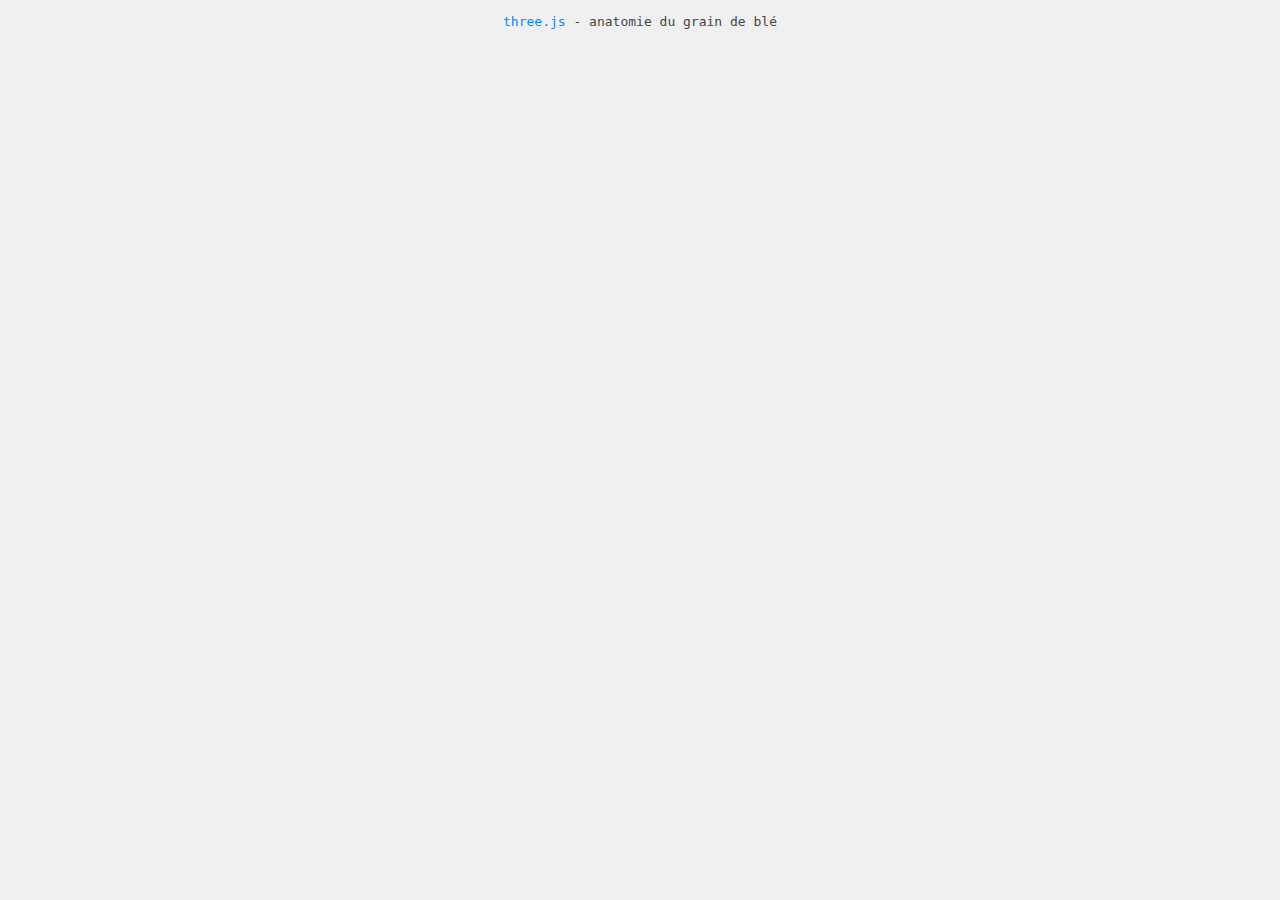
==== layers.html @ f63f670b "Move html to root" ====
<!DOCTYPE html>
<html lang="en">
  <head>
	<title>Grain de blé : anatomie</title>
	<meta charset="utf-8">
	<meta name="viewport" content="width=device-width, user-scalable=no, minimum-scale=1.0, maximum-scale=1.0">
	<link type="text/css" rel="stylesheet" href="assets/css/main.css">
	<style>
	  body {
	  background-color: #f0f0f0;
	  color: #444;
	  }
	  a {
	  color: #08f;
	  }
	</style>
  </head>
  <body>

	<div id="info">
	  <a href="http://threejs.org" target="_blank" rel="noopener">three.js</a> - anatomie du grain de blé
	</div>

	<script type="module" src="src/js/layers.js">

	</script>

  </body>
</html>
---- assets/css/main.css ----
body {
	margin: 0;
	background-color: #000;
	color: #fff;
	font-family: Monospace;
	font-size: 13px;
	line-height: 24px;
}

a {
	color: #ff0;
	text-decoration: none;
}

a:hover {
	text-decoration: underline;
}

button {
	cursor: pointer;
	text-transform: uppercase;
}

canvas {
	display: block;
}

#info {
	position: absolute;
	top: 0px;
	width: 100%;
	padding: 10px;
	box-sizing: border-box;
	text-align: center;
	-moz-user-select: none;
	-webkit-user-select: none;
	-ms-user-select: none;
	user-select: none;
	z-index: 1; /* TODO Solve this in HTML */
}

.dg.ac {
	-moz-user-select: none;
	-webkit-user-select: none;
	-ms-user-select: none;
	user-select: none;
	z-index: 2 !important; /* TODO Solve this in HTML */
}
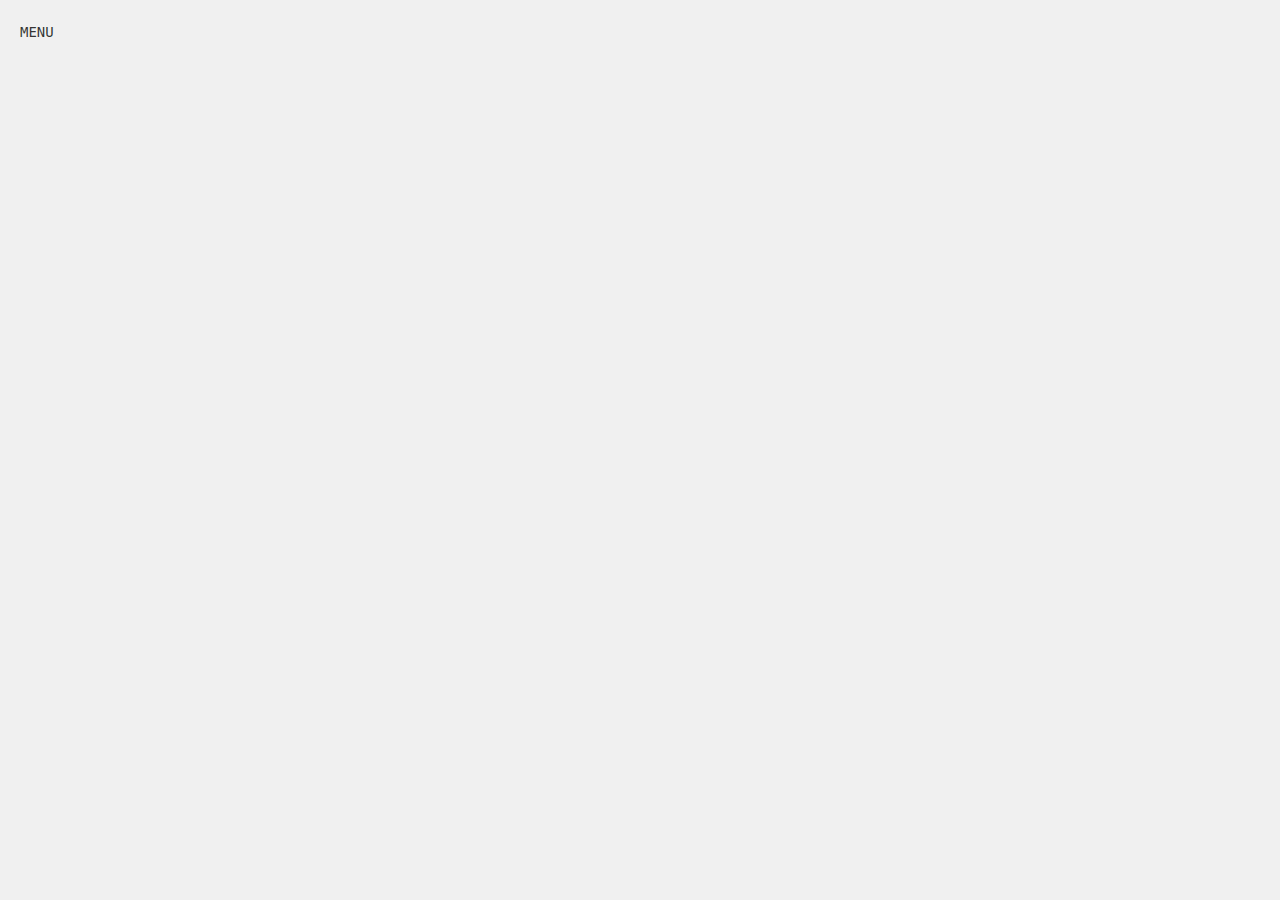
==== commit b1f2e7be: "Add menu + index.html" ====
--- a/layers.html
+++ b/layers.html
@@ -17,9 +17,13 @@
   </head>
   <body>
 
-	<div id="info">
-	  <a href="http://threejs.org" target="_blank" rel="noopener">three.js</a> - anatomie du grain de blé
-	</div>
+    <div class="menu">
+      <div class="label">Menu</div>
+      <div class="spacer"></div>
+      <div class="item"><a href="layers.html"><span>Anatomie</span></a></div>
+      <div class="item"><a href="stages.html"><span>Stades</span></a></div>
+      <div class="item"><a href="workflow.html"><span>Chaîne de traitement</span></a></div>
+    </div>
 
 	<script type="module" src="src/js/layers.js">
 
--- a/assets/css/main.css
+++ b/assets/css/main.css
@@ -3,7 +3,7 @@
 	background-color: #000;
 	color: #fff;
 	font-family: Monospace;
-	font-size: 13px;
+	font-size: 14px;
 	line-height: 24px;
 }
 
@@ -26,6 +26,7 @@
 }
 
 #info {
+    font-variant: small-caps;
 	position: absolute;
 	top: 0px;
 	width: 100%;
@@ -46,3 +47,447 @@
 	user-select: none;
 	z-index: 2 !important; /* TODO Solve this in HTML */
 }
+
+body {
+	background-color: #f0f0f0;
+	color: #444;
+}
+
+a {
+	color: #08f;
+}
+
+#stages {
+    font-family: "Trebuchet MS";
+	position: absolute;
+	bottom: 20%;
+	width: 100%;
+	text-align: center;
+    font-size: 3.5vh;
+	z-index: 100;
+	display:block;
+}
+
+
+.playBtn{
+    z-index: 1000;
+    position: absolute;
+    right:5%;
+    bottom: 50%;
+    cursor:pointer;
+}
+#play{
+    -webkit-animation: bouncejs-playVisible 1800ms linear 1 both;
+    animation: bouncejs-playVisible 1800ms linear 1 both;
+    opacity:0.8;
+}
+#play:hover {
+    opacity:1;
+}
+#play.goDown{
+    -webkit-animation: bouncejs-playHidden 2170ms linear 1 both;
+    animation: bouncejs-playHidden 2170ms linear 1 both;
+}
+
+
+/* Generated with Bounce.js. Edit at https://goo.gl/nLmrl8 */
+
+@-webkit-keyframes bouncejs-playVisible {
+  0% { -webkit-transform: matrix3d(1, 0, 0, 0, 0, 1, 0, 0, 0, 0, 1, 0, 0, 300, 0, 1); transform: matrix3d(1, 0, 0, 0, 0, 1, 0, 0, 0, 0, 1, 0, 0, 300, 0, 1); }
+  1.57% { -webkit-transform: matrix3d(1, 0, 0, 0, 0, 1, 0, 0, 0, 0, 1, 0, 0, 239.594, 0, 1); transform: matrix3d(1, 0, 0, 0, 0, 1, 0, 0, 0, 0, 1, 0, 0, 239.594, 0, 1); }
+  1.67% { -webkit-transform: matrix3d(1, 0, 0, 0, 0, 1, 0, 0, 0, 0, 1, 0, 0, 235.005, 0, 1); transform: matrix3d(1, 0, 0, 0, 0, 1, 0, 0, 0, 0, 1, 0, 0, 235.005, 0, 1); }
+  2.02% { -webkit-transform: matrix3d(1.89, 0, 0, 0, 0, 1, 0, 0, 0, 0, 1, 0, 0, 218.468, 0, 1); transform: matrix3d(1.89, 0, 0, 0, 0, 1, 0, 0, 0, 0, 1, 0, 0, 218.468, 0, 1); }
+  2.35% { -webkit-transform: matrix3d(2.444, 0, 0, 0, 0, 1, 0, 0, 0, 0, 1, 0, 0, 202.174, 0, 1); transform: matrix3d(2.444, 0, 0, 0, 0, 1, 0, 0, 0, 0, 1, 0, 0, 202.174, 0, 1); }
+  2.9% { -webkit-transform: matrix3d(2.828, 0, 0, 0, 0, 1, 0, 0, 0, 0, 1, 0, 0, 174.441, 0, 1); transform: matrix3d(2.828, 0, 0, 0, 0, 1, 0, 0, 0, 0, 1, 0, 0, 174.441, 0, 1); }
+  3.03% { -webkit-transform: matrix3d(2.839, 0, 0, 0, 0, 1, 0, 0, 0, 0, 1, 0, 0, 167.738, 0, 1); transform: matrix3d(2.839, 0, 0, 0, 0, 1, 0, 0, 0, 0, 1, 0, 0, 167.738, 0, 1); }
+  3.51% { -webkit-transform: matrix3d(2.697, 0, 0, 0, 0, 1, 0, 0, 0, 0, 1, 0, 0, 143.44, 0, 1); transform: matrix3d(2.697, 0, 0, 0, 0, 1, 0, 0, 0, 0, 1, 0, 0, 143.44, 0, 1); }
+  3.57% { -webkit-transform: matrix3d(2.665, 0, 0, 0, 0, 1, 0, 0, 0, 0, 1, 0, 0, 140.513, 0, 1); transform: matrix3d(2.665, 0, 0, 0, 0, 1, 0, 0, 0, 0, 1, 0, 0, 140.513, 0, 1); }
+  3.61% { -webkit-transform: matrix3d(2.639, 0, 0, 0, 0, 1, 0, 0, 0, 0, 1, 0, 0, 138.348, 0, 1); transform: matrix3d(2.639, 0, 0, 0, 0, 1, 0, 0, 0, 0, 1, 0, 0, 138.348, 0, 1); }
+  4.09% { -webkit-transform: matrix3d(1.782, 0, 0, 0, 0, 1.318, 0, 0, 0, 0, 1, 0, 0, 114.376, 0, 1); transform: matrix3d(1.782, 0, 0, 0, 0, 1.318, 0, 0, 0, 0, 1, 0, 0, 114.376, 0, 1); }
+  4.77% { -webkit-transform: matrix3d(0.936, 0, 0, 0, 0, 1.649, 0, 0, 0, 0, 1, 0, 0, 80.955, 0, 1); transform: matrix3d(0.936, 0, 0, 0, 0, 1.649, 0, 0, 0, 0, 1, 0, 0, 80.955, 0, 1); }
+  5.12% { -webkit-transform: matrix3d(0.678, 0, 0, 0, 0, 1.757, 0, 0, 0, 0, 1, 0, 0, 64.402, 0, 1); transform: matrix3d(0.678, 0, 0, 0, 0, 1.757, 0, 0, 0, 0, 1, 0, 0, 64.402, 0, 1); }
+  5.81% { -webkit-transform: matrix3d(0.42, 0, 0, 0, 0, 1.845, 0, 0, 0, 0, 1, 0, 0, 34.014, 0, 1); transform: matrix3d(0.42, 0, 0, 0, 0, 1.845, 0, 0, 0, 0, 1, 0, 0, 34.014, 0, 1); }
+  5.88% { -webkit-transform: matrix3d(0.406, 0, 0, 0, 0, 1.846, 0, 0, 0, 0, 1, 0, 0, 30.888, 0, 1); transform: matrix3d(0.406, 0, 0, 0, 0, 1.846, 0, 0, 0, 0, 1, 0, 0, 30.888, 0, 1); }
+  6.17% { -webkit-transform: matrix3d(0.369, 0, 0, 0, 0, 1.833, 0, 0, 0, 0, 1, 0, 0, 18.969, 0, 1); transform: matrix3d(0.369, 0, 0, 0, 0, 1.833, 0, 0, 0, 0, 1, 0, 0, 18.969, 0, 1); }
+  7.21% { -webkit-transform: matrix3d(0.409, 0, 0, 0, 0, 1.629, 0, 0, 0, 0, 1, 0, 0, -18.614, 0, 1); transform: matrix3d(0.409, 0, 0, 0, 0, 1.629, 0, 0, 0, 0, 1, 0, 0, -18.614, 0, 1); }
+  7.3% { -webkit-transform: matrix3d(0.424, 0, 0, 0, 0, 1.601, 0, 0, 0, 0, 1, 0, 0, -21.769, 0, 1); transform: matrix3d(0.424, 0, 0, 0, 0, 1.601, 0, 0, 0, 0, 1, 0, 0, -21.769, 0, 1); }
+  8.68% { -webkit-transform: matrix3d(0.775, 0, 0, 0, 0, 1.148, 0, 0, 0, 0, 1, 0, 0, -58.087, 0, 1); transform: matrix3d(0.775, 0, 0, 0, 0, 1.148, 0, 0, 0, 0, 1, 0, 0, -58.087, 0, 1); }
+  8.71% { -webkit-transform: matrix3d(0.783, 0, 0, 0, 0, 1.139, 0, 0, 0, 0, 1, 0, 0, -58.624, 0, 1); transform: matrix3d(0.783, 0, 0, 0, 0, 1.139, 0, 0, 0, 0, 1, 0, 0, -58.624, 0, 1); }
+  9.29% { -webkit-transform: matrix3d(0.959, 0, 0, 0, 0, 0.965, 0, 0, 0, 0, 1, 0, 0, -69.317, 0, 1); transform: matrix3d(0.959, 0, 0, 0, 0, 0.965, 0, 0, 0, 0, 1, 0, 0, -69.317, 0, 1); }
+  10.06% { -webkit-transform: matrix3d(1.149, 0, 0, 0, 0, 0.791, 0, 0, 0, 0, 1, 0, 0, -79.477, 0, 1); transform: matrix3d(1.149, 0, 0, 0, 0, 0.791, 0, 0, 0, 0, 1, 0, 0, -79.477, 0, 1); }
+  11.38% { -webkit-transform: matrix3d(1.277, 0, 0, 0, 0, 0.673, 0, 0, 0, 0, 1, 0, 0, -87.114, 0, 1); transform: matrix3d(1.277, 0, 0, 0, 0, 0.673, 0, 0, 0, 0, 1, 0, 0, -87.114, 0, 1); }
+  11.44% { -webkit-transform: matrix3d(1.277, 0, 0, 0, 0, 0.673, 0, 0, 0, 0, 1, 0, 0, -87.204, 0, 1); transform: matrix3d(1.277, 0, 0, 0, 0, 0.673, 0, 0, 0, 0, 1, 0, 0, -87.204, 0, 1); }
+  11.61% { -webkit-transform: matrix3d(1.274, 0, 0, 0, 0, 0.675, 0, 0, 0, 0, 1, 0, 0, -87.321, 0, 1); transform: matrix3d(1.274, 0, 0, 0, 0, 0.675, 0, 0, 0, 0, 1, 0, 0, -87.321, 0, 1); }
+  12.86% { -webkit-transform: matrix3d(1.184, 0, 0, 0, 0, 0.768, 0, 0, 0, 0, 1, 0, 0, -83.434, 0, 1); transform: matrix3d(1.184, 0, 0, 0, 0, 0.768, 0, 0, 0, 0, 1, 0, 0, -83.434, 0, 1); }
+  14.24% { -webkit-transform: matrix3d(1.038, 0, 0, 0, 0, 0.944, 0, 0, 0, 0, 1, 0, 0, -71.553, 0, 1); transform: matrix3d(1.038, 0, 0, 0, 0, 0.944, 0, 0, 0, 0, 1, 0, 0, -71.553, 0, 1); }
+  15.02% { -webkit-transform: matrix3d(0.974, 0, 0, 0, 0, 1.03, 0, 0, 0, 0, 1, 0, 0, -62.593, 0, 1); transform: matrix3d(0.974, 0, 0, 0, 0, 1.03, 0, 0, 0, 0, 1, 0, 0, -62.593, 0, 1); }
+  15.55% { -webkit-transform: matrix3d(0.942, 0, 0, 0, 0, 1.076, 0, 0, 0, 0, 1, 0, 0, -55.807, 0, 1); transform: matrix3d(0.942, 0, 0, 0, 0, 1.076, 0, 0, 0, 0, 1, 0, 0, -55.807, 0, 1); }
+  15.62% { -webkit-transform: matrix3d(0.938, 0, 0, 0, 0, 1.081, 0, 0, 0, 0, 1, 0, 0, -54.811, 0, 1); transform: matrix3d(0.938, 0, 0, 0, 0, 1.081, 0, 0, 0, 0, 1, 0, 0, -54.811, 0, 1); }
+  17% { -webkit-transform: matrix3d(0.91, 0, 0, 0, 0, 1.126, 0, 0, 0, 0, 1, 0, 0, -36.172, 0, 1); transform: matrix3d(0.91, 0, 0, 0, 0, 1.126, 0, 0, 0, 0, 1, 0, 0, -36.172, 0, 1); }
+  18.32% { -webkit-transform: matrix3d(0.935, 0, 0, 0, 0, 1.094, 0, 0, 0, 0, 1, 0, 0, -18.882, 0, 1); transform: matrix3d(0.935, 0, 0, 0, 0, 1.094, 0, 0, 0, 0, 1, 0, 0, -18.882, 0, 1); }
+  18.33% { -webkit-transform: matrix3d(0.935, 0, 0, 0, 0, 1.093, 0, 0, 0, 0, 1, 0, 0, -18.695, 0, 1); transform: matrix3d(0.935, 0, 0, 0, 0, 1.093, 0, 0, 0, 0, 1, 0, 0, -18.695, 0, 1); }
+  19.81% { -webkit-transform: matrix3d(0.985, 0, 0, 0, 0, 1.022, 0, 0, 0, 0, 1, 0, 0, -1.939, 0, 1); transform: matrix3d(0.985, 0, 0, 0, 0, 1.022, 0, 0, 0, 0, 1, 0, 0, -1.939, 0, 1); }
+  21.72% { -webkit-transform: matrix3d(1.03, 0, 0, 0, 0, 0.957, 0, 0, 0, 0, 1, 0, 0, 13.784, 0, 1); transform: matrix3d(1.03, 0, 0, 0, 0, 0.957, 0, 0, 0, 0, 1, 0, 0, 13.784, 0, 1); }
+  22.56% { -webkit-transform: matrix3d(1.034, 0, 0, 0, 0, 0.951, 0, 0, 0, 0, 1, 0, 0, 18.251, 0, 1); transform: matrix3d(1.034, 0, 0, 0, 0, 0.951, 0, 0, 0, 0, 1, 0, 0, 18.251, 0, 1); }
+  25.03% { -webkit-transform: matrix3d(1.01, 0, 0, 0, 0, 0.985, 0, 0, 0, 0, 1, 0, 0, 23.326, 0, 1); transform: matrix3d(1.01, 0, 0, 0, 0, 0.985, 0, 0, 0, 0, 1, 0, 0, 23.326, 0, 1); }
+  28.12% { -webkit-transform: matrix3d(0.987, 0, 0, 0, 0, 1.019, 0, 0, 0, 0, 1, 0, 0, 17.449, 0, 1); transform: matrix3d(0.987, 0, 0, 0, 0, 1.019, 0, 0, 0, 0, 1, 0, 0, 17.449, 0, 1); }
+  31.73% { -webkit-transform: matrix3d(1.001, 0, 0, 0, 0, 0.998, 0, 0, 0, 0, 1, 0, 0, 4.778, 0, 1); transform: matrix3d(1.001, 0, 0, 0, 0, 0.998, 0, 0, 0, 0, 1, 0, 0, 4.778, 0, 1); }
+  33.69% { -webkit-transform: matrix3d(1.005, 0, 0, 0, 0, 0.993, 0, 0, 0, 0, 1, 0, 0, -0.886, 0, 1); transform: matrix3d(1.005, 0, 0, 0, 0, 0.993, 0, 0, 0, 0, 1, 0, 0, -0.886, 0, 1); }
+  38.34% { -webkit-transform: matrix3d(0.998, 0, 0, 0, 0, 1.002, 0, 0, 0, 0, 1, 0, 0, -6.231, 0, 1); transform: matrix3d(0.998, 0, 0, 0, 0, 1.002, 0, 0, 0, 0, 1, 0, 0, -6.231, 0, 1); }
+  39.25% { -webkit-transform: matrix3d(0.998, 0, 0, 0, 0, 1.003, 0, 0, 0, 0, 1, 0, 0, -6.065, 0, 1); transform: matrix3d(0.998, 0, 0, 0, 0, 1.003, 0, 0, 0, 0, 1, 0, 0, -6.065, 0, 1); }
+  44.81% { -webkit-transform: matrix3d(1.001, 0, 0, 0, 0, 0.999, 0, 0, 0, 0, 1, 0, 0, -1.507, 0, 1); transform: matrix3d(1.001, 0, 0, 0, 0, 0.999, 0, 0, 0, 0, 1, 0, 0, -1.507, 0, 1); }
+  48.06% { -webkit-transform: matrix3d(1, 0, 0, 0, 0, 1, 0, 0, 0, 0, 1, 0, 0, 0.828, 0, 1); transform: matrix3d(1, 0, 0, 0, 0, 1, 0, 0, 0, 0, 1, 0, 0, 0.828, 0, 1); }
+  51.65% { -webkit-transform: matrix3d(1, 0, 0, 0, 0, 1, 0, 0, 0, 0, 1, 0, 0, 1.665, 0, 1); transform: matrix3d(1, 0, 0, 0, 0, 1, 0, 0, 0, 0, 1, 0, 0, 1.665, 0, 1); }
+  65.07% { -webkit-transform: matrix3d(1, 0, 0, 0, 0, 1, 0, 0, 0, 0, 1, 0, 0, -0.445, 0, 1); transform: matrix3d(1, 0, 0, 0, 0, 1, 0, 0, 0, 0, 1, 0, 0, -0.445, 0, 1); }
+  78.38% { -webkit-transform: matrix3d(1, 0, 0, 0, 0, 1, 0, 0, 0, 0, 1, 0, 0, 0.119, 0, 1); transform: matrix3d(1, 0, 0, 0, 0, 1, 0, 0, 0, 0, 1, 0, 0, 0.119, 0, 1); }
+  91.69% { -webkit-transform: matrix3d(1, 0, 0, 0, 0, 1, 0, 0, 0, 0, 1, 0, 0, -0.032, 0, 1); transform: matrix3d(1, 0, 0, 0, 0, 1, 0, 0, 0, 0, 1, 0, 0, -0.032, 0, 1); }
+  100% { -webkit-transform: matrix3d(1, 0, 0, 0, 0, 1, 0, 0, 0, 0, 1, 0, 0, 0, 0, 1); transform: matrix3d(1, 0, 0, 0, 0, 1, 0, 0, 0, 0, 1, 0, 0, 0, 0, 1); }
+}
+
+@keyframes bouncejs-playVisible {
+  0% { -webkit-transform: matrix3d(1, 0, 0, 0, 0, 1, 0, 0, 0, 0, 1, 0, 0, 300, 0, 1); transform: matrix3d(1, 0, 0, 0, 0, 1, 0, 0, 0, 0, 1, 0, 0, 300, 0, 1); }
+  1.57% { -webkit-transform: matrix3d(1, 0, 0, 0, 0, 1, 0, 0, 0, 0, 1, 0, 0, 239.594, 0, 1); transform: matrix3d(1, 0, 0, 0, 0, 1, 0, 0, 0, 0, 1, 0, 0, 239.594, 0, 1); }
+  1.67% { -webkit-transform: matrix3d(1, 0, 0, 0, 0, 1, 0, 0, 0, 0, 1, 0, 0, 235.005, 0, 1); transform: matrix3d(1, 0, 0, 0, 0, 1, 0, 0, 0, 0, 1, 0, 0, 235.005, 0, 1); }
+  2.02% { -webkit-transform: matrix3d(1.89, 0, 0, 0, 0, 1, 0, 0, 0, 0, 1, 0, 0, 218.468, 0, 1); transform: matrix3d(1.89, 0, 0, 0, 0, 1, 0, 0, 0, 0, 1, 0, 0, 218.468, 0, 1); }
+  2.35% { -webkit-transform: matrix3d(2.444, 0, 0, 0, 0, 1, 0, 0, 0, 0, 1, 0, 0, 202.174, 0, 1); transform: matrix3d(2.444, 0, 0, 0, 0, 1, 0, 0, 0, 0, 1, 0, 0, 202.174, 0, 1); }
+  2.9% { -webkit-transform: matrix3d(2.828, 0, 0, 0, 0, 1, 0, 0, 0, 0, 1, 0, 0, 174.441, 0, 1); transform: matrix3d(2.828, 0, 0, 0, 0, 1, 0, 0, 0, 0, 1, 0, 0, 174.441, 0, 1); }
+  3.03% { -webkit-transform: matrix3d(2.839, 0, 0, 0, 0, 1, 0, 0, 0, 0, 1, 0, 0, 167.738, 0, 1); transform: matrix3d(2.839, 0, 0, 0, 0, 1, 0, 0, 0, 0, 1, 0, 0, 167.738, 0, 1); }
+  3.51% { -webkit-transform: matrix3d(2.697, 0, 0, 0, 0, 1, 0, 0, 0, 0, 1, 0, 0, 143.44, 0, 1); transform: matrix3d(2.697, 0, 0, 0, 0, 1, 0, 0, 0, 0, 1, 0, 0, 143.44, 0, 1); }
+  3.57% { -webkit-transform: matrix3d(2.665, 0, 0, 0, 0, 1, 0, 0, 0, 0, 1, 0, 0, 140.513, 0, 1); transform: matrix3d(2.665, 0, 0, 0, 0, 1, 0, 0, 0, 0, 1, 0, 0, 140.513, 0, 1); }
+  3.61% { -webkit-transform: matrix3d(2.639, 0, 0, 0, 0, 1, 0, 0, 0, 0, 1, 0, 0, 138.348, 0, 1); transform: matrix3d(2.639, 0, 0, 0, 0, 1, 0, 0, 0, 0, 1, 0, 0, 138.348, 0, 1); }
+  4.09% { -webkit-transform: matrix3d(1.782, 0, 0, 0, 0, 1.318, 0, 0, 0, 0, 1, 0, 0, 114.376, 0, 1); transform: matrix3d(1.782, 0, 0, 0, 0, 1.318, 0, 0, 0, 0, 1, 0, 0, 114.376, 0, 1); }
+  4.77% { -webkit-transform: matrix3d(0.936, 0, 0, 0, 0, 1.649, 0, 0, 0, 0, 1, 0, 0, 80.955, 0, 1); transform: matrix3d(0.936, 0, 0, 0, 0, 1.649, 0, 0, 0, 0, 1, 0, 0, 80.955, 0, 1); }
+  5.12% { -webkit-transform: matrix3d(0.678, 0, 0, 0, 0, 1.757, 0, 0, 0, 0, 1, 0, 0, 64.402, 0, 1); transform: matrix3d(0.678, 0, 0, 0, 0, 1.757, 0, 0, 0, 0, 1, 0, 0, 64.402, 0, 1); }
+  5.81% { -webkit-transform: matrix3d(0.42, 0, 0, 0, 0, 1.845, 0, 0, 0, 0, 1, 0, 0, 34.014, 0, 1); transform: matrix3d(0.42, 0, 0, 0, 0, 1.845, 0, 0, 0, 0, 1, 0, 0, 34.014, 0, 1); }
+  5.88% { -webkit-transform: matrix3d(0.406, 0, 0, 0, 0, 1.846, 0, 0, 0, 0, 1, 0, 0, 30.888, 0, 1); transform: matrix3d(0.406, 0, 0, 0, 0, 1.846, 0, 0, 0, 0, 1, 0, 0, 30.888, 0, 1); }
+  6.17% { -webkit-transform: matrix3d(0.369, 0, 0, 0, 0, 1.833, 0, 0, 0, 0, 1, 0, 0, 18.969, 0, 1); transform: matrix3d(0.369, 0, 0, 0, 0, 1.833, 0, 0, 0, 0, 1, 0, 0, 18.969, 0, 1); }
+  7.21% { -webkit-transform: matrix3d(0.409, 0, 0, 0, 0, 1.629, 0, 0, 0, 0, 1, 0, 0, -18.614, 0, 1); transform: matrix3d(0.409, 0, 0, 0, 0, 1.629, 0, 0, 0, 0, 1, 0, 0, -18.614, 0, 1); }
+  7.3% { -webkit-transform: matrix3d(0.424, 0, 0, 0, 0, 1.601, 0, 0, 0, 0, 1, 0, 0, -21.769, 0, 1); transform: matrix3d(0.424, 0, 0, 0, 0, 1.601, 0, 0, 0, 0, 1, 0, 0, -21.769, 0, 1); }
+  8.68% { -webkit-transform: matrix3d(0.775, 0, 0, 0, 0, 1.148, 0, 0, 0, 0, 1, 0, 0, -58.087, 0, 1); transform: matrix3d(0.775, 0, 0, 0, 0, 1.148, 0, 0, 0, 0, 1, 0, 0, -58.087, 0, 1); }
+  8.71% { -webkit-transform: matrix3d(0.783, 0, 0, 0, 0, 1.139, 0, 0, 0, 0, 1, 0, 0, -58.624, 0, 1); transform: matrix3d(0.783, 0, 0, 0, 0, 1.139, 0, 0, 0, 0, 1, 0, 0, -58.624, 0, 1); }
+  9.29% { -webkit-transform: matrix3d(0.959, 0, 0, 0, 0, 0.965, 0, 0, 0, 0, 1, 0, 0, -69.317, 0, 1); transform: matrix3d(0.959, 0, 0, 0, 0, 0.965, 0, 0, 0, 0, 1, 0, 0, -69.317, 0, 1); }
+  10.06% { -webkit-transform: matrix3d(1.149, 0, 0, 0, 0, 0.791, 0, 0, 0, 0, 1, 0, 0, -79.477, 0, 1); transform: matrix3d(1.149, 0, 0, 0, 0, 0.791, 0, 0, 0, 0, 1, 0, 0, -79.477, 0, 1); }
+  11.38% { -webkit-transform: matrix3d(1.277, 0, 0, 0, 0, 0.673, 0, 0, 0, 0, 1, 0, 0, -87.114, 0, 1); transform: matrix3d(1.277, 0, 0, 0, 0, 0.673, 0, 0, 0, 0, 1, 0, 0, -87.114, 0, 1); }
+  11.44% { -webkit-transform: matrix3d(1.277, 0, 0, 0, 0, 0.673, 0, 0, 0, 0, 1, 0, 0, -87.204, 0, 1); transform: matrix3d(1.277, 0, 0, 0, 0, 0.673, 0, 0, 0, 0, 1, 0, 0, -87.204, 0, 1); }
+  11.61% { -webkit-transform: matrix3d(1.274, 0, 0, 0, 0, 0.675, 0, 0, 0, 0, 1, 0, 0, -87.321, 0, 1); transform: matrix3d(1.274, 0, 0, 0, 0, 0.675, 0, 0, 0, 0, 1, 0, 0, -87.321, 0, 1); }
+  12.86% { -webkit-transform: matrix3d(1.184, 0, 0, 0, 0, 0.768, 0, 0, 0, 0, 1, 0, 0, -83.434, 0, 1); transform: matrix3d(1.184, 0, 0, 0, 0, 0.768, 0, 0, 0, 0, 1, 0, 0, -83.434, 0, 1); }
+  14.24% { -webkit-transform: matrix3d(1.038, 0, 0, 0, 0, 0.944, 0, 0, 0, 0, 1, 0, 0, -71.553, 0, 1); transform: matrix3d(1.038, 0, 0, 0, 0, 0.944, 0, 0, 0, 0, 1, 0, 0, -71.553, 0, 1); }
+  15.02% { -webkit-transform: matrix3d(0.974, 0, 0, 0, 0, 1.03, 0, 0, 0, 0, 1, 0, 0, -62.593, 0, 1); transform: matrix3d(0.974, 0, 0, 0, 0, 1.03, 0, 0, 0, 0, 1, 0, 0, -62.593, 0, 1); }
+  15.55% { -webkit-transform: matrix3d(0.942, 0, 0, 0, 0, 1.076, 0, 0, 0, 0, 1, 0, 0, -55.807, 0, 1); transform: matrix3d(0.942, 0, 0, 0, 0, 1.076, 0, 0, 0, 0, 1, 0, 0, -55.807, 0, 1); }
+  15.62% { -webkit-transform: matrix3d(0.938, 0, 0, 0, 0, 1.081, 0, 0, 0, 0, 1, 0, 0, -54.811, 0, 1); transform: matrix3d(0.938, 0, 0, 0, 0, 1.081, 0, 0, 0, 0, 1, 0, 0, -54.811, 0, 1); }
+  17% { -webkit-transform: matrix3d(0.91, 0, 0, 0, 0, 1.126, 0, 0, 0, 0, 1, 0, 0, -36.172, 0, 1); transform: matrix3d(0.91, 0, 0, 0, 0, 1.126, 0, 0, 0, 0, 1, 0, 0, -36.172, 0, 1); }
+  18.32% { -webkit-transform: matrix3d(0.935, 0, 0, 0, 0, 1.094, 0, 0, 0, 0, 1, 0, 0, -18.882, 0, 1); transform: matrix3d(0.935, 0, 0, 0, 0, 1.094, 0, 0, 0, 0, 1, 0, 0, -18.882, 0, 1); }
+  18.33% { -webkit-transform: matrix3d(0.935, 0, 0, 0, 0, 1.093, 0, 0, 0, 0, 1, 0, 0, -18.695, 0, 1); transform: matrix3d(0.935, 0, 0, 0, 0, 1.093, 0, 0, 0, 0, 1, 0, 0, -18.695, 0, 1); }
+  19.81% { -webkit-transform: matrix3d(0.985, 0, 0, 0, 0, 1.022, 0, 0, 0, 0, 1, 0, 0, -1.939, 0, 1); transform: matrix3d(0.985, 0, 0, 0, 0, 1.022, 0, 0, 0, 0, 1, 0, 0, -1.939, 0, 1); }
+  21.72% { -webkit-transform: matrix3d(1.03, 0, 0, 0, 0, 0.957, 0, 0, 0, 0, 1, 0, 0, 13.784, 0, 1); transform: matrix3d(1.03, 0, 0, 0, 0, 0.957, 0, 0, 0, 0, 1, 0, 0, 13.784, 0, 1); }
+  22.56% { -webkit-transform: matrix3d(1.034, 0, 0, 0, 0, 0.951, 0, 0, 0, 0, 1, 0, 0, 18.251, 0, 1); transform: matrix3d(1.034, 0, 0, 0, 0, 0.951, 0, 0, 0, 0, 1, 0, 0, 18.251, 0, 1); }
+  25.03% { -webkit-transform: matrix3d(1.01, 0, 0, 0, 0, 0.985, 0, 0, 0, 0, 1, 0, 0, 23.326, 0, 1); transform: matrix3d(1.01, 0, 0, 0, 0, 0.985, 0, 0, 0, 0, 1, 0, 0, 23.326, 0, 1); }
+  28.12% { -webkit-transform: matrix3d(0.987, 0, 0, 0, 0, 1.019, 0, 0, 0, 0, 1, 0, 0, 17.449, 0, 1); transform: matrix3d(0.987, 0, 0, 0, 0, 1.019, 0, 0, 0, 0, 1, 0, 0, 17.449, 0, 1); }
+  31.73% { -webkit-transform: matrix3d(1.001, 0, 0, 0, 0, 0.998, 0, 0, 0, 0, 1, 0, 0, 4.778, 0, 1); transform: matrix3d(1.001, 0, 0, 0, 0, 0.998, 0, 0, 0, 0, 1, 0, 0, 4.778, 0, 1); }
+  33.69% { -webkit-transform: matrix3d(1.005, 0, 0, 0, 0, 0.993, 0, 0, 0, 0, 1, 0, 0, -0.886, 0, 1); transform: matrix3d(1.005, 0, 0, 0, 0, 0.993, 0, 0, 0, 0, 1, 0, 0, -0.886, 0, 1); }
+  38.34% { -webkit-transform: matrix3d(0.998, 0, 0, 0, 0, 1.002, 0, 0, 0, 0, 1, 0, 0, -6.231, 0, 1); transform: matrix3d(0.998, 0, 0, 0, 0, 1.002, 0, 0, 0, 0, 1, 0, 0, -6.231, 0, 1); }
+  39.25% { -webkit-transform: matrix3d(0.998, 0, 0, 0, 0, 1.003, 0, 0, 0, 0, 1, 0, 0, -6.065, 0, 1); transform: matrix3d(0.998, 0, 0, 0, 0, 1.003, 0, 0, 0, 0, 1, 0, 0, -6.065, 0, 1); }
+  44.81% { -webkit-transform: matrix3d(1.001, 0, 0, 0, 0, 0.999, 0, 0, 0, 0, 1, 0, 0, -1.507, 0, 1); transform: matrix3d(1.001, 0, 0, 0, 0, 0.999, 0, 0, 0, 0, 1, 0, 0, -1.507, 0, 1); }
+  48.06% { -webkit-transform: matrix3d(1, 0, 0, 0, 0, 1, 0, 0, 0, 0, 1, 0, 0, 0.828, 0, 1); transform: matrix3d(1, 0, 0, 0, 0, 1, 0, 0, 0, 0, 1, 0, 0, 0.828, 0, 1); }
+  51.65% { -webkit-transform: matrix3d(1, 0, 0, 0, 0, 1, 0, 0, 0, 0, 1, 0, 0, 1.665, 0, 1); transform: matrix3d(1, 0, 0, 0, 0, 1, 0, 0, 0, 0, 1, 0, 0, 1.665, 0, 1); }
+  65.07% { -webkit-transform: matrix3d(1, 0, 0, 0, 0, 1, 0, 0, 0, 0, 1, 0, 0, -0.445, 0, 1); transform: matrix3d(1, 0, 0, 0, 0, 1, 0, 0, 0, 0, 1, 0, 0, -0.445, 0, 1); }
+  78.38% { -webkit-transform: matrix3d(1, 0, 0, 0, 0, 1, 0, 0, 0, 0, 1, 0, 0, 0.119, 0, 1); transform: matrix3d(1, 0, 0, 0, 0, 1, 0, 0, 0, 0, 1, 0, 0, 0.119, 0, 1); }
+  91.69% { -webkit-transform: matrix3d(1, 0, 0, 0, 0, 1, 0, 0, 0, 0, 1, 0, 0, -0.032, 0, 1); transform: matrix3d(1, 0, 0, 0, 0, 1, 0, 0, 0, 0, 1, 0, 0, -0.032, 0, 1); }
+  100% { -webkit-transform: matrix3d(1, 0, 0, 0, 0, 1, 0, 0, 0, 0, 1, 0, 0, 0, 0, 1); transform: matrix3d(1, 0, 0, 0, 0, 1, 0, 0, 0, 0, 1, 0, 0, 0, 0, 1); }
+}
+
+/* Generated with Bounce.js. Edit at https://goo.gl/146bWz */
+
+@-webkit-keyframes bouncejs-playHidden {
+  0% { -webkit-transform: matrix3d(1, 0, 0, 0, 0, 1, 0, 0, 0, 0, 1, 0, 0, 0, 0, 1); transform: matrix3d(1, 0, 0, 0, 0, 1, 0, 0, 0, 0, 1, 0, 0, 0, 0, 1); }
+  0.08% { -webkit-transform: matrix3d(1, 0, 0, 0, 0, 1, 0, 0, 0, 0, 1, 0, 0, -0.425, 0, 1); transform: matrix3d(1, 0, 0, 0, 0, 1, 0, 0, 0, 0, 1, 0, 0, -0.425, 0, 1); }
+  0.18% { -webkit-transform: matrix3d(1, 0, 0, 0, 0, 1, 0, 0, 0, 0, 1, 0, 0, -0.95, 0, 1); transform: matrix3d(1, 0, 0, 0, 0, 1, 0, 0, 0, 0, 1, 0, 0, -0.95, 0, 1); }
+  0.27% { -webkit-transform: matrix3d(1.292, 0, 0, 0, 0, 1, 0, 0, 0, 0, 1, 0, 0, -1.41, 0, 1); transform: matrix3d(1.292, 0, 0, 0, 0, 1, 0, 0, 0, 0, 1, 0, 0, -1.41, 0, 1); }
+  0.37% { -webkit-transform: matrix3d(1.603, 0, 0, 0, 0, 1, 0, 0, 0, 0, 1, 0, 0, -1.974, 0, 1); transform: matrix3d(1.603, 0, 0, 0, 0, 1, 0, 0, 0, 0, 1, 0, 0, -1.974, 0, 1); }
+  0.47% { -webkit-transform: matrix3d(1.77, 0, 0, 0, 0, 1.092, 0, 0, 0, 0, 1, 0, 0, -2.595, 0, 1); transform: matrix3d(1.77, 0, 0, 0, 0, 1.092, 0, 0, 0, 0, 1, 0, 0, -2.595, 0, 1); }
+  0.75% { -webkit-transform: matrix3d(1.919, 0, 0, 0, 0, 1.31, 0, 0, 0, 0, 1, 0, 0, -4.312, 0, 1); transform: matrix3d(1.919, 0, 0, 0, 0, 1.31, 0, 0, 0, 0, 1, 0, 0, -4.312, 0, 1); }
+  1.32% { -webkit-transform: matrix3d(1.571, 0, 0, 0, 0, 1.645, 0, 0, 0, 0, 1, 0, 0, -8.224, 0, 1); transform: matrix3d(1.571, 0, 0, 0, 0, 1.645, 0, 0, 0, 0, 1, 0, 0, -8.224, 0, 1); }
+  1.33% { -webkit-transform: matrix3d(1.563, 0, 0, 0, 0, 1.649, 0, 0, 0, 0, 1, 0, 0, -8.29, 0, 1); transform: matrix3d(1.563, 0, 0, 0, 0, 1.649, 0, 0, 0, 0, 1, 0, 0, -8.29, 0, 1); }
+  1.76% { -webkit-transform: matrix3d(1.201, 0, 0, 0, 0, 1.793, 0, 0, 0, 0, 1, 0, 0, -11.571, 0, 1); transform: matrix3d(1.201, 0, 0, 0, 0, 1.793, 0, 0, 0, 0, 1, 0, 0, -11.571, 0, 1); }
+  2.19% { -webkit-transform: matrix3d(0.948, 0, 0, 0, 0, 1.845, 0, 0, 0, 0, 1, 0, 0, -14.995, 0, 1); transform: matrix3d(0.948, 0, 0, 0, 0, 1.845, 0, 0, 0, 0, 1, 0, 0, -14.995, 0, 1); }
+  2.25% { -webkit-transform: matrix3d(0.922, 0, 0, 0, 0, 1.846, 0, 0, 0, 0, 1, 0, 0, -15.483, 0, 1); transform: matrix3d(0.922, 0, 0, 0, 0, 1.846, 0, 0, 0, 0, 1, 0, 0, -15.483, 0, 1); }
+  2.9% { -webkit-transform: matrix3d(0.736, 0, 0, 0, 0, 1.762, 0, 0, 0, 0, 1, 0, 0, -20.927, 0, 1); transform: matrix3d(0.736, 0, 0, 0, 0, 1.762, 0, 0, 0, 0, 1, 0, 0, -20.927, 0, 1); }
+  3.05% { -webkit-transform: matrix3d(0.711, 0, 0, 0, 0, 1.724, 0, 0, 0, 0, 1, 0, 0, -22.165, 0, 1); transform: matrix3d(0.711, 0, 0, 0, 0, 1.724, 0, 0, 0, 0, 1, 0, 0, -22.165, 0, 1); }
+  3.43% { -webkit-transform: matrix3d(0.658, 0, 0, 0, 0, 1.601, 0, 0, 0, 0, 1, 0, 0, -25.418, 0, 1); transform: matrix3d(0.658, 0, 0, 0, 0, 1.601, 0, 0, 0, 0, 1, 0, 0, -25.418, 0, 1); }
+  3.92% { -webkit-transform: matrix3d(0.622, 0, 0, 0, 0, 1.412, 0, 0, 0, 0, 1, 0, 0, -29.557, 0, 1); transform: matrix3d(0.622, 0, 0, 0, 0, 1.412, 0, 0, 0, 0, 1, 0, 0, -29.557, 0, 1); }
+  4.58% { -webkit-transform: matrix3d(0.656, 0, 0, 0, 0, 1.148, 0, 0, 0, 0, 1, 0, 0, -34.965, 0, 1); transform: matrix3d(0.656, 0, 0, 0, 0, 1.148, 0, 0, 0, 0, 1, 0, 0, -34.965, 0, 1); }
+  4.78% { -webkit-transform: matrix3d(0.69, 0, 0, 0, 0, 1.071, 0, 0, 0, 0, 1, 0, 0, -36.595, 0, 1); transform: matrix3d(0.69, 0, 0, 0, 0, 1.071, 0, 0, 0, 0, 1, 0, 0, -36.595, 0, 1); }
+  5.72% { -webkit-transform: matrix3d(0.937, 0, 0, 0, 0, 0.791, 0, 0, 0, 0, 1, 0, 0, -43.719, 0, 1); transform: matrix3d(0.937, 0, 0, 0, 0, 0.791, 0, 0, 0, 0, 1, 0, 0, -43.719, 0, 1); }
+  5.81% { -webkit-transform: matrix3d(0.963, 0, 0, 0, 0, 0.773, 0, 0, 0, 0, 1, 0, 0, -44.331, 0, 1); transform: matrix3d(0.963, 0, 0, 0, 0, 0.773, 0, 0, 0, 0, 1, 0, 0, -44.331, 0, 1); }
+  6.51% { -webkit-transform: matrix3d(1.143, 0, 0, 0, 0, 0.683, 0, 0, 0, 0, 1, 0, 0, -49.023, 0, 1); transform: matrix3d(1.143, 0, 0, 0, 0, 0.683, 0, 0, 0, 0, 1, 0, 0, -49.023, 0, 1); }
+  6.86% { -webkit-transform: matrix3d(1.2, 0, 0, 0, 0, 0.673, 0, 0, 0, 0, 1, 0, 0, -51.176, 0, 1); transform: matrix3d(1.2, 0, 0, 0, 0, 0.673, 0, 0, 0, 0, 1, 0, 0, -51.176, 0, 1); }
+  8.04% { -webkit-transform: matrix3d(1.207, 0, 0, 0, 0, 0.768, 0, 0, 0, 0, 1, 0, 0, -57.192, 0, 1); transform: matrix3d(1.207, 0, 0, 0, 0, 0.768, 0, 0, 0, 0, 1, 0, 0, -57.192, 0, 1); }
+  8.24% { -webkit-transform: matrix3d(1.188, 0, 0, 0, 0, 0.796, 0, 0, 0, 0, 1, 0, 0, -58.006, 0, 1); transform: matrix3d(1.188, 0, 0, 0, 0, 0.796, 0, 0, 0, 0, 1, 0, 0, -58.006, 0, 1); }
+  8.71% { -webkit-transform: matrix3d(1.131, 0, 0, 0, 0, 0.869, 0, 0, 0, 0, 1, 0, 0, -59.771, 0, 1); transform: matrix3d(1.131, 0, 0, 0, 0, 0.869, 0, 0, 0, 0, 1, 0, 0, -59.771, 0, 1); }
+  9.19% { -webkit-transform: matrix3d(1.067, 0, 0, 0, 0, 0.944, 0, 0, 0, 0, 1, 0, 0, -61.271, 0, 1); transform: matrix3d(1.067, 0, 0, 0, 0, 0.944, 0, 0, 0, 0, 1, 0, 0, -61.271, 0, 1); }
+  10.33% { -webkit-transform: matrix3d(0.947, 0, 0, 0, 0, 1.081, 0, 0, 0, 0, 1, 0, 0, -63.668, 0, 1); transform: matrix3d(0.947, 0, 0, 0, 0, 1.081, 0, 0, 0, 0, 1, 0, 0, -63.668, 0, 1); }
+  11.48% { -webkit-transform: matrix3d(0.907, 0, 0, 0, 0, 1.126, 0, 0, 0, 0, 1, 0, 0, -64.54, 0, 1); transform: matrix3d(0.907, 0, 0, 0, 0, 1.126, 0, 0, 0, 0, 1, 0, 0, -64.54, 0, 1); }
+  11.61% { -webkit-transform: matrix3d(0.907, 0, 0, 0, 0, 1.126, 0, 0, 0, 0, 1, 0, 0, -64.553, 0, 1); transform: matrix3d(0.907, 0, 0, 0, 0, 1.126, 0, 0, 0, 0, 1, 0, 0, -64.553, 0, 1); }
+  11.7% { -webkit-transform: matrix3d(0.908, 0, 0, 0, 0, 1.125, 0, 0, 0, 0, 1, 0, 0, -64.553, 0, 1); transform: matrix3d(0.908, 0, 0, 0, 0, 1.125, 0, 0, 0, 0, 1, 0, 0, -64.553, 0, 1); }
+  13.8% { -webkit-transform: matrix3d(0.985, 0, 0, 0, 0, 1.022, 0, 0, 0, 0, 1, 0, 0, -62.674, 0, 1); transform: matrix3d(0.985, 0, 0, 0, 0, 1.022, 0, 0, 0, 0, 1, 0, 0, -62.674, 0, 1); }
+  14.01% { -webkit-transform: matrix3d(0.993, 0, 0, 0, 0, 1.01, 0, 0, 0, 0, 1, 0, 0, -62.334, 0, 1); transform: matrix3d(0.993, 0, 0, 0, 0, 1.01, 0, 0, 0, 0, 1, 0, 0, -62.334, 0, 1); }
+  15.02% { -webkit-transform: matrix3d(1.023, 0, 0, 0, 0, 0.966, 0, 0, 0, 0, 1, 0, 0, -60.432, 0, 1); transform: matrix3d(1.023, 0, 0, 0, 0, 0.966, 0, 0, 0, 0, 1, 0, 0, -60.432, 0, 1); }
+  16.03% { -webkit-transform: matrix3d(1.034, 0, 0, 0, 0, 0.951, 0, 0, 0, 0, 1, 0, 0, -58.233, 0, 1); transform: matrix3d(1.034, 0, 0, 0, 0, 0.951, 0, 0, 0, 0, 1, 0, 0, -58.233, 0, 1); }
+  16.09% { -webkit-transform: matrix3d(1.034, 0, 0, 0, 0, 0.951, 0, 0, 0, 0, 1, 0, 0, -58.098, 0, 1); transform: matrix3d(1.034, 0, 0, 0, 0, 0.951, 0, 0, 0, 0, 1, 0, 0, -58.098, 0, 1); }
+  16.13% { -webkit-transform: matrix3d(1.034, 0, 0, 0, 0, 0.951, 0, 0, 0, 0, 1, 0, 0, -58.009, 0, 1); transform: matrix3d(1.034, 0, 0, 0, 0, 0.951, 0, 0, 0, 0, 1, 0, 0, -58.009, 0, 1); }
+  18.32% { -webkit-transform: matrix3d(1.007, 0, 0, 0, 0, 0.99, 0, 0, 0, 0, 1, 0, 0, 56.962, 0, 1); transform: matrix3d(1.007, 0, 0, 0, 0, 0.99, 0, 0, 0, 0, 1, 0, 0, 56.962, 0, 1); }
+  18.76% { -webkit-transform: matrix3d(1.001, 0, 0, 0, 0, 0.999, 0, 0, 0, 0, 1, 0, 0, 77.188, 0, 1); transform: matrix3d(1.001, 0, 0, 0, 0, 0.999, 0, 0, 0, 0, 1, 0, 0, 77.188, 0, 1); }
+  20.64% { -webkit-transform: matrix3d(0.987, 0, 0, 0, 0, 1.019, 0, 0, 0, 0, 1, 0, 0, 150.636, 0, 1); transform: matrix3d(0.987, 0, 0, 0, 0, 1.019, 0, 0, 0, 0, 1, 0, 0, 150.636, 0, 1); }
+  20.7% { -webkit-transform: matrix3d(0.987, 0, 0, 0, 0, 1.019, 0, 0, 0, 0, 1, 0, 0, 152.749, 0, 1); transform: matrix3d(0.987, 0, 0, 0, 0, 1.019, 0, 0, 0, 0, 1, 0, 0, 152.749, 0, 1); }
+  20.74% { -webkit-transform: matrix3d(0.987, 0, 0, 0, 0, 1.019, 0, 0, 0, 0, 1, 0, 0, 153.872, 0, 1); transform: matrix3d(0.987, 0, 0, 0, 0, 1.019, 0, 0, 0, 0, 1, 0, 0, 153.872, 0, 1); }
+  21.3% { -webkit-transform: matrix3d(0.774, 0.632, 0, 0, -0.614, 0.797, 0, 0, 0, 0, 1, 0, 0, 170.894, 0, 1); transform: matrix3d(0.774, 0.632, 0, 0, -0.614, 0.797, 0, 0, 0, 0, 1, 0, 0, 170.894, 0, 1); }
+  21.53% { -webkit-transform: matrix3d(0.665, 0.752, 0, 0, -0.732, 0.683, 0, 0, 0, 0, 1, 0, 0, 177.313, 0, 1); transform: matrix3d(0.665, 0.752, 0, 0, -0.732, 0.683, 0, 0, 0, 0, 1, 0, 0, 177.313, 0, 1); }
+  21.72% { -webkit-transform: matrix3d(0.595, 0.81, 0, 0, -0.791, 0.61, 0, 0, 0, 0, 1, 0, 0, 182.25, 0, 1); transform: matrix3d(0.595, 0.81, 0, 0, -0.791, 0.61, 0, 0, 0, 0, 1, 0, 0, 182.25, 0, 1); }
+  22.33% { -webkit-transform: matrix3d(0.505, 0.869, 0, 0, -0.856, 0.513, 0, 0, 0, 0, 1, 0, 0, 197.013, 0, 1); transform: matrix3d(0.505, 0.869, 0, 0, -0.856, 0.513, 0, 0, 0, 0, 1, 0, 0, 197.013, 0, 1); }
+  23.5% { -webkit-transform: matrix3d(0.697, 0.716, 0, 0, -0.717, 0.697, 0, 0, 0, 0, 1, 0, 0, 220.894, 0, 1); transform: matrix3d(0.697, 0.716, 0, 0, -0.717, 0.697, 0, 0, 0, 0, 1, 0, 0, 220.894, 0, 1); }
+  24.65% { -webkit-transform: matrix3d(0.915, 0.411, 0, 0, -0.415, 0.905, 0, 0, 0, 0, 1, 0, 0, 240.595, 0, 1); transform: matrix3d(0.915, 0.411, 0, 0, -0.415, 0.905, 0, 0, 0, 0, 1, 0, 0, 240.595, 0, 1); }
+  25.03% { -webkit-transform: matrix3d(0.954, 0.312, 0, 0, -0.315, 0.943, 0, 0, 0, 0, 1, 0, 0, 246.56, 0, 1); transform: matrix3d(0.954, 0.312, 0, 0, -0.315, 0.943, 0, 0, 0, 0, 1, 0, 0, 246.56, 0, 1); }
+  25.32% { -webkit-transform: matrix3d(0.975, 0.242, 0, 0, -0.245, 0.963, 0, 0, 0, 0, 1, 0, 0, 251.011, 0, 1); transform: matrix3d(0.975, 0.242, 0, 0, -0.245, 0.963, 0, 0, 0, 0, 1, 0, 0, 251.011, 0, 1); }
+  25.82% { -webkit-transform: matrix3d(0.995, 0.141, 0, 0, -0.142, 0.983, 0, 0, 0, 0, 1, 0, 0, 258.454, 0, 1); transform: matrix3d(0.995, 0.141, 0, 0, -0.142, 0.983, 0, 0, 0, 0, 1, 0, 0, 258.454, 0, 1); }
+  26.39% { -webkit-transform: matrix3d(1.002, 0.055, 0, 0, -0.056, 0.993, 0, 0, 0, 0, 1, 0, 0, 266.491, 0, 1); transform: matrix3d(1.002, 0.055, 0, 0, -0.056, 0.993, 0, 0, 0, 0, 1, 0, 0, 266.491, 0, 1); }
+  26.96% { -webkit-transform: matrix3d(1.002, 0, 0, 0, 0, 0.996, 0, 0, 0, 0, 1, 0, 0, 273.99, 0, 1); transform: matrix3d(1.002, 0, 0, 0, 0, 0.996, 0, 0, 0, 0, 1, 0, 0, 273.99, 0, 1); }
+  28.56% { -webkit-transform: matrix3d(0.998, 0.049, 0, 0, -0.049, 1, 0, 0, 0, 0, 1, 0, 0, 291.758, 0, 1); transform: matrix3d(0.998, 0.049, 0, 0, -0.049, 1, 0, 0, 0, 0, 1, 0, 0, 291.758, 0, 1); }
+  29.93% { -webkit-transform: matrix3d(0.997, 0.035, 0, 0, -0.035, 1.002, 0, 0, 0, 0, 1, 0, 0, 303.091, 0, 1); transform: matrix3d(0.997, 0.035, 0, 0, -0.035, 1.002, 0, 0, 0, 0, 1, 0, 0, 303.091, 0, 1); }
+  31.57% { -webkit-transform: matrix3d(0.999, 0.011, 0, 0, -0.011, 1.001, 0, 0, 0, 0, 1, 0, 0, 312.722, 0, 1); transform: matrix3d(0.999, 0.011, 0, 0, -0.011, 1.001, 0, 0, 0, 0, 1, 0, 0, 312.722, 0, 1); }
+  31.73% { -webkit-transform: matrix3d(0.999, 0.01, 0, 0, -0.01, 1.001, 0, 0, 0, 0, 1, 0, 0, 313.528, 0, 1); transform: matrix3d(0.999, 0.01, 0, 0, -0.01, 1.001, 0, 0, 0, 0, 1, 0, 0, 313.528, 0, 1); }
+  33.19% { -webkit-transform: matrix3d(1, 0, 0, 0, 0, 0.999, 0, 0, 0, 0, 1, 0, 0, 319.786, 0, 1); transform: matrix3d(1, 0, 0, 0, 0, 0.999, 0, 0, 0, 0, 1, 0, 0, 319.786, 0, 1); }
+  34.54% { -webkit-transform: matrix3d(1.001, 0.002, 0, 0, -0.002, 0.999, 0, 0, 0, 0, 1, 0, 0, 324.743, 0, 1); transform: matrix3d(1.001, 0.002, 0, 0, -0.002, 0.999, 0, 0, 0, 0, 1, 0, 0, 324.743, 0, 1); }
+  34.79% { -webkit-transform: matrix3d(1.001, 0.002, 0, 0, -0.002, 0.999, 0, 0, 0, 0, 1, 0, 0, 325.587, 0, 1); transform: matrix3d(1.001, 0.002, 0, 0, -0.002, 0.999, 0, 0, 0, 0, 1, 0, 0, 325.587, 0, 1); }
+  36.66% { -webkit-transform: matrix3d(1, 0.001, 0, 0, -0.001, 1, 0, 0, 0, 0, 1, 0, 0, 331.423, 0, 1); transform: matrix3d(1, 0.001, 0, 0, -0.001, 1, 0, 0, 0, 0, 1, 0, 0, 331.423, 0, 1); }
+  37.24% { -webkit-transform: matrix3d(1, 0.001, 0, 0, -0.001, 1, 0, 0, 0, 0, 1, 0, 0, 332.989, 0, 1); transform: matrix3d(1, 0.001, 0, 0, -0.001, 1, 0, 0, 0, 0, 1, 0, 0, 332.989, 0, 1); }
+  38.34% { -webkit-transform: matrix3d(1, 0, 0, 0, 0, 1, 0, 0, 0, 0, 1, 0, 0, 335.493, 0, 1); transform: matrix3d(1, 0, 0, 0, 0, 1, 0, 0, 0, 0, 1, 0, 0, 335.493, 0, 1); }
+  39.42% { -webkit-transform: matrix3d(1, 0, 0, 0, 0, 1, 0, 0, 0, 0, 1, 0, 0, 337.639, 0, 1); transform: matrix3d(1, 0, 0, 0, 0, 1, 0, 0, 0, 0, 1, 0, 0, 337.639, 0, 1); }
+  41.01% { -webkit-transform: matrix3d(1, 0, 0, 0, 0, 1, 0, 0, 0, 0, 1, 0, 0, 340.331, 0, 1); transform: matrix3d(1, 0, 0, 0, 0, 1, 0, 0, 0, 0, 1, 0, 0, 340.331, 0, 1); }
+  45.62% { -webkit-transform: matrix3d(1, 0, 0, 0, 0, 1, 0, 0, 0, 0, 1, 0, 0, 345.632, 0, 1); transform: matrix3d(1, 0, 0, 0, 0, 1, 0, 0, 0, 0, 1, 0, 0, 345.632, 0, 1); }
+  46.92% { -webkit-transform: matrix3d(1, 0, 0, 0, 0, 1, 0, 0, 0, 0, 1, 0, 0, 346.592, 0, 1); transform: matrix3d(1, 0, 0, 0, 0, 1, 0, 0, 0, 0, 1, 0, 0, 346.592, 0, 1); }
+  51.65% { -webkit-transform: matrix3d(1, 0, 0, 0, 0, 1, 0, 0, 0, 0, 1, 0, 0, 348.685, 0, 1); transform: matrix3d(1, 0, 0, 0, 0, 1, 0, 0, 0, 0, 1, 0, 0, 348.685, 0, 1); }
+  57.18% { -webkit-transform: matrix3d(1, 0, 0, 0, 0, 1, 0, 0, 0, 0, 1, 0, 0, 349.471, 0, 1); transform: matrix3d(1, 0, 0, 0, 0, 1, 0, 0, 0, 0, 1, 0, 0, 349.471, 0, 1); }
+  65.07% { -webkit-transform: matrix3d(1, 0, 0, 0, 0, 1, 0, 0, 0, 0, 1, 0, 0, 349.76, 0, 1); transform: matrix3d(1, 0, 0, 0, 0, 1, 0, 0, 0, 0, 1, 0, 0, 349.76, 0, 1); }
+  78.38% { -webkit-transform: matrix3d(1, 0, 0, 0, 0, 1, 0, 0, 0, 0, 1, 0, 0, 350.005, 0, 1); transform: matrix3d(1, 0, 0, 0, 0, 1, 0, 0, 0, 0, 1, 0, 0, 350.005, 0, 1); }
+  91.69% { -webkit-transform: matrix3d(1, 0, 0, 0, 0, 1, 0, 0, 0, 0, 1, 0, 0, 349.994, 0, 1); transform: matrix3d(1, 0, 0, 0, 0, 1, 0, 0, 0, 0, 1, 0, 0, 349.994, 0, 1); opacity: 0; }
+  98.16% { -webkit-transform: matrix3d(1, 0, 0, 0, 0, 1, 0, 0, 0, 0, 1, 0, 0, 349.999, 0, 1); transform: matrix3d(1, 0, 0, 0, 0, 1, 0, 0, 0, 0, 1, 0, 0, 349.999, 0, 1); opacity: 0; }
+  100% { -webkit-transform: matrix3d(1, 0, 0, 0, 0, 1, 0, 0, 0, 0, 1, 0, 0, 350, 0, 1); transform: matrix3d(1, 0, 0, 0, 0, 1, 0, 0, 0, 0, 1, 0, 0, 350, 0, 1);
+  opacity: 0;}
+}
+
+@keyframes bouncejs-playHidden {
+  0% { -webkit-transform: matrix3d(1, 0, 0, 0, 0, 1, 0, 0, 0, 0, 1, 0, 0, 0, 0, 1); transform: matrix3d(1, 0, 0, 0, 0, 1, 0, 0, 0, 0, 1, 0, 0, 0, 0, 1); }
+  0.08% { -webkit-transform: matrix3d(1, 0, 0, 0, 0, 1, 0, 0, 0, 0, 1, 0, 0, -0.425, 0, 1); transform: matrix3d(1, 0, 0, 0, 0, 1, 0, 0, 0, 0, 1, 0, 0, -0.425, 0, 1); }
+  0.18% { -webkit-transform: matrix3d(1, 0, 0, 0, 0, 1, 0, 0, 0, 0, 1, 0, 0, -0.95, 0, 1); transform: matrix3d(1, 0, 0, 0, 0, 1, 0, 0, 0, 0, 1, 0, 0, -0.95, 0, 1); }
+  0.27% { -webkit-transform: matrix3d(1.292, 0, 0, 0, 0, 1, 0, 0, 0, 0, 1, 0, 0, -1.41, 0, 1); transform: matrix3d(1.292, 0, 0, 0, 0, 1, 0, 0, 0, 0, 1, 0, 0, -1.41, 0, 1); }
+  0.37% { -webkit-transform: matrix3d(1.603, 0, 0, 0, 0, 1, 0, 0, 0, 0, 1, 0, 0, -1.974, 0, 1); transform: matrix3d(1.603, 0, 0, 0, 0, 1, 0, 0, 0, 0, 1, 0, 0, -1.974, 0, 1); }
+  0.47% { -webkit-transform: matrix3d(1.77, 0, 0, 0, 0, 1.092, 0, 0, 0, 0, 1, 0, 0, -2.595, 0, 1); transform: matrix3d(1.77, 0, 0, 0, 0, 1.092, 0, 0, 0, 0, 1, 0, 0, -2.595, 0, 1); }
+  0.75% { -webkit-transform: matrix3d(1.919, 0, 0, 0, 0, 1.31, 0, 0, 0, 0, 1, 0, 0, -4.312, 0, 1); transform: matrix3d(1.919, 0, 0, 0, 0, 1.31, 0, 0, 0, 0, 1, 0, 0, -4.312, 0, 1); }
+  1.32% { -webkit-transform: matrix3d(1.571, 0, 0, 0, 0, 1.645, 0, 0, 0, 0, 1, 0, 0, -8.224, 0, 1); transform: matrix3d(1.571, 0, 0, 0, 0, 1.645, 0, 0, 0, 0, 1, 0, 0, -8.224, 0, 1); }
+  1.33% { -webkit-transform: matrix3d(1.563, 0, 0, 0, 0, 1.649, 0, 0, 0, 0, 1, 0, 0, -8.29, 0, 1); transform: matrix3d(1.563, 0, 0, 0, 0, 1.649, 0, 0, 0, 0, 1, 0, 0, -8.29, 0, 1); }
+  1.76% { -webkit-transform: matrix3d(1.201, 0, 0, 0, 0, 1.793, 0, 0, 0, 0, 1, 0, 0, -11.571, 0, 1); transform: matrix3d(1.201, 0, 0, 0, 0, 1.793, 0, 0, 0, 0, 1, 0, 0, -11.571, 0, 1); }
+  2.19% { -webkit-transform: matrix3d(0.948, 0, 0, 0, 0, 1.845, 0, 0, 0, 0, 1, 0, 0, -14.995, 0, 1); transform: matrix3d(0.948, 0, 0, 0, 0, 1.845, 0, 0, 0, 0, 1, 0, 0, -14.995, 0, 1); }
+  2.25% { -webkit-transform: matrix3d(0.922, 0, 0, 0, 0, 1.846, 0, 0, 0, 0, 1, 0, 0, -15.483, 0, 1); transform: matrix3d(0.922, 0, 0, 0, 0, 1.846, 0, 0, 0, 0, 1, 0, 0, -15.483, 0, 1); }
+  2.9% { -webkit-transform: matrix3d(0.736, 0, 0, 0, 0, 1.762, 0, 0, 0, 0, 1, 0, 0, -20.927, 0, 1); transform: matrix3d(0.736, 0, 0, 0, 0, 1.762, 0, 0, 0, 0, 1, 0, 0, -20.927, 0, 1); }
+  3.05% { -webkit-transform: matrix3d(0.711, 0, 0, 0, 0, 1.724, 0, 0, 0, 0, 1, 0, 0, -22.165, 0, 1); transform: matrix3d(0.711, 0, 0, 0, 0, 1.724, 0, 0, 0, 0, 1, 0, 0, -22.165, 0, 1); }
+  3.43% { -webkit-transform: matrix3d(0.658, 0, 0, 0, 0, 1.601, 0, 0, 0, 0, 1, 0, 0, -25.418, 0, 1); transform: matrix3d(0.658, 0, 0, 0, 0, 1.601, 0, 0, 0, 0, 1, 0, 0, -25.418, 0, 1); }
+  3.92% { -webkit-transform: matrix3d(0.622, 0, 0, 0, 0, 1.412, 0, 0, 0, 0, 1, 0, 0, -29.557, 0, 1); transform: matrix3d(0.622, 0, 0, 0, 0, 1.412, 0, 0, 0, 0, 1, 0, 0, -29.557, 0, 1); }
+  4.58% { -webkit-transform: matrix3d(0.656, 0, 0, 0, 0, 1.148, 0, 0, 0, 0, 1, 0, 0, -34.965, 0, 1); transform: matrix3d(0.656, 0, 0, 0, 0, 1.148, 0, 0, 0, 0, 1, 0, 0, -34.965, 0, 1); }
+  4.78% { -webkit-transform: matrix3d(0.69, 0, 0, 0, 0, 1.071, 0, 0, 0, 0, 1, 0, 0, -36.595, 0, 1); transform: matrix3d(0.69, 0, 0, 0, 0, 1.071, 0, 0, 0, 0, 1, 0, 0, -36.595, 0, 1); }
+  5.72% { -webkit-transform: matrix3d(0.937, 0, 0, 0, 0, 0.791, 0, 0, 0, 0, 1, 0, 0, -43.719, 0, 1); transform: matrix3d(0.937, 0, 0, 0, 0, 0.791, 0, 0, 0, 0, 1, 0, 0, -43.719, 0, 1); }
+  5.81% { -webkit-transform: matrix3d(0.963, 0, 0, 0, 0, 0.773, 0, 0, 0, 0, 1, 0, 0, -44.331, 0, 1); transform: matrix3d(0.963, 0, 0, 0, 0, 0.773, 0, 0, 0, 0, 1, 0, 0, -44.331, 0, 1); }
+  6.51% { -webkit-transform: matrix3d(1.143, 0, 0, 0, 0, 0.683, 0, 0, 0, 0, 1, 0, 0, -49.023, 0, 1); transform: matrix3d(1.143, 0, 0, 0, 0, 0.683, 0, 0, 0, 0, 1, 0, 0, -49.023, 0, 1); }
+  6.86% { -webkit-transform: matrix3d(1.2, 0, 0, 0, 0, 0.673, 0, 0, 0, 0, 1, 0, 0, -51.176, 0, 1); transform: matrix3d(1.2, 0, 0, 0, 0, 0.673, 0, 0, 0, 0, 1, 0, 0, -51.176, 0, 1); }
+  8.04% { -webkit-transform: matrix3d(1.207, 0, 0, 0, 0, 0.768, 0, 0, 0, 0, 1, 0, 0, -57.192, 0, 1); transform: matrix3d(1.207, 0, 0, 0, 0, 0.768, 0, 0, 0, 0, 1, 0, 0, -57.192, 0, 1); }
+  8.24% { -webkit-transform: matrix3d(1.188, 0, 0, 0, 0, 0.796, 0, 0, 0, 0, 1, 0, 0, -58.006, 0, 1); transform: matrix3d(1.188, 0, 0, 0, 0, 0.796, 0, 0, 0, 0, 1, 0, 0, -58.006, 0, 1); }
+  8.71% { -webkit-transform: matrix3d(1.131, 0, 0, 0, 0, 0.869, 0, 0, 0, 0, 1, 0, 0, -59.771, 0, 1); transform: matrix3d(1.131, 0, 0, 0, 0, 0.869, 0, 0, 0, 0, 1, 0, 0, -59.771, 0, 1); }
+  9.19% { -webkit-transform: matrix3d(1.067, 0, 0, 0, 0, 0.944, 0, 0, 0, 0, 1, 0, 0, -61.271, 0, 1); transform: matrix3d(1.067, 0, 0, 0, 0, 0.944, 0, 0, 0, 0, 1, 0, 0, -61.271, 0, 1); }
+  10.33% { -webkit-transform: matrix3d(0.947, 0, 0, 0, 0, 1.081, 0, 0, 0, 0, 1, 0, 0, -63.668, 0, 1); transform: matrix3d(0.947, 0, 0, 0, 0, 1.081, 0, 0, 0, 0, 1, 0, 0, -63.668, 0, 1); }
+  11.48% { -webkit-transform: matrix3d(0.907, 0, 0, 0, 0, 1.126, 0, 0, 0, 0, 1, 0, 0, -64.54, 0, 1); transform: matrix3d(0.907, 0, 0, 0, 0, 1.126, 0, 0, 0, 0, 1, 0, 0, -64.54, 0, 1); }
+  11.61% { -webkit-transform: matrix3d(0.907, 0, 0, 0, 0, 1.126, 0, 0, 0, 0, 1, 0, 0, -64.553, 0, 1); transform: matrix3d(0.907, 0, 0, 0, 0, 1.126, 0, 0, 0, 0, 1, 0, 0, -64.553, 0, 1); }
+  11.7% { -webkit-transform: matrix3d(0.908, 0, 0, 0, 0, 1.125, 0, 0, 0, 0, 1, 0, 0, -64.553, 0, 1); transform: matrix3d(0.908, 0, 0, 0, 0, 1.125, 0, 0, 0, 0, 1, 0, 0, -64.553, 0, 1); }
+  13.8% { -webkit-transform: matrix3d(0.985, 0, 0, 0, 0, 1.022, 0, 0, 0, 0, 1, 0, 0, -62.674, 0, 1); transform: matrix3d(0.985, 0, 0, 0, 0, 1.022, 0, 0, 0, 0, 1, 0, 0, -62.674, 0, 1); }
+  14.01% { -webkit-transform: matrix3d(0.993, 0, 0, 0, 0, 1.01, 0, 0, 0, 0, 1, 0, 0, -62.334, 0, 1); transform: matrix3d(0.993, 0, 0, 0, 0, 1.01, 0, 0, 0, 0, 1, 0, 0, -62.334, 0, 1); }
+  15.02% { -webkit-transform: matrix3d(1.023, 0, 0, 0, 0, 0.966, 0, 0, 0, 0, 1, 0, 0, -60.432, 0, 1); transform: matrix3d(1.023, 0, 0, 0, 0, 0.966, 0, 0, 0, 0, 1, 0, 0, -60.432, 0, 1); }
+  16.03% { -webkit-transform: matrix3d(1.034, 0, 0, 0, 0, 0.951, 0, 0, 0, 0, 1, 0, 0, -58.233, 0, 1); transform: matrix3d(1.034, 0, 0, 0, 0, 0.951, 0, 0, 0, 0, 1, 0, 0, -58.233, 0, 1); }
+  16.09% { -webkit-transform: matrix3d(1.034, 0, 0, 0, 0, 0.951, 0, 0, 0, 0, 1, 0, 0, -58.098, 0, 1); transform: matrix3d(1.034, 0, 0, 0, 0, 0.951, 0, 0, 0, 0, 1, 0, 0, -58.098, 0, 1); }
+  16.13% { -webkit-transform: matrix3d(1.034, 0, 0, 0, 0, 0.951, 0, 0, 0, 0, 1, 0, 0, -58.009, 0, 1); transform: matrix3d(1.034, 0, 0, 0, 0, 0.951, 0, 0, 0, 0, 1, 0, 0, -58.009, 0, 1); }
+  18.32% { -webkit-transform: matrix3d(1.007, 0, 0, 0, 0, 0.99, 0, 0, 0, 0, 1, 0, 0, 56.962, 0, 1); transform: matrix3d(1.007, 0, 0, 0, 0, 0.99, 0, 0, 0, 0, 1, 0, 0, 56.962, 0, 1); }
+  18.76% { -webkit-transform: matrix3d(1.001, 0, 0, 0, 0, 0.999, 0, 0, 0, 0, 1, 0, 0, 77.188, 0, 1); transform: matrix3d(1.001, 0, 0, 0, 0, 0.999, 0, 0, 0, 0, 1, 0, 0, 77.188, 0, 1); }
+  20.64% { -webkit-transform: matrix3d(0.987, 0, 0, 0, 0, 1.019, 0, 0, 0, 0, 1, 0, 0, 150.636, 0, 1); transform: matrix3d(0.987, 0, 0, 0, 0, 1.019, 0, 0, 0, 0, 1, 0, 0, 150.636, 0, 1); }
+  20.7% { -webkit-transform: matrix3d(0.987, 0, 0, 0, 0, 1.019, 0, 0, 0, 0, 1, 0, 0, 152.749, 0, 1); transform: matrix3d(0.987, 0, 0, 0, 0, 1.019, 0, 0, 0, 0, 1, 0, 0, 152.749, 0, 1); }
+  20.74% { -webkit-transform: matrix3d(0.987, 0, 0, 0, 0, 1.019, 0, 0, 0, 0, 1, 0, 0, 153.872, 0, 1); transform: matrix3d(0.987, 0, 0, 0, 0, 1.019, 0, 0, 0, 0, 1, 0, 0, 153.872, 0, 1); }
+  21.3% { -webkit-transform: matrix3d(0.774, 0.632, 0, 0, -0.614, 0.797, 0, 0, 0, 0, 1, 0, 0, 170.894, 0, 1); transform: matrix3d(0.774, 0.632, 0, 0, -0.614, 0.797, 0, 0, 0, 0, 1, 0, 0, 170.894, 0, 1); }
+  21.53% { -webkit-transform: matrix3d(0.665, 0.752, 0, 0, -0.732, 0.683, 0, 0, 0, 0, 1, 0, 0, 177.313, 0, 1); transform: matrix3d(0.665, 0.752, 0, 0, -0.732, 0.683, 0, 0, 0, 0, 1, 0, 0, 177.313, 0, 1); }
+  21.72% { -webkit-transform: matrix3d(0.595, 0.81, 0, 0, -0.791, 0.61, 0, 0, 0, 0, 1, 0, 0, 182.25, 0, 1); transform: matrix3d(0.595, 0.81, 0, 0, -0.791, 0.61, 0, 0, 0, 0, 1, 0, 0, 182.25, 0, 1); }
+  22.33% { -webkit-transform: matrix3d(0.505, 0.869, 0, 0, -0.856, 0.513, 0, 0, 0, 0, 1, 0, 0, 197.013, 0, 1); transform: matrix3d(0.505, 0.869, 0, 0, -0.856, 0.513, 0, 0, 0, 0, 1, 0, 0, 197.013, 0, 1); }
+  23.5% { -webkit-transform: matrix3d(0.697, 0.716, 0, 0, -0.717, 0.697, 0, 0, 0, 0, 1, 0, 0, 220.894, 0, 1); transform: matrix3d(0.697, 0.716, 0, 0, -0.717, 0.697, 0, 0, 0, 0, 1, 0, 0, 220.894, 0, 1); }
+  24.65% { -webkit-transform: matrix3d(0.915, 0.411, 0, 0, -0.415, 0.905, 0, 0, 0, 0, 1, 0, 0, 240.595, 0, 1); transform: matrix3d(0.915, 0.411, 0, 0, -0.415, 0.905, 0, 0, 0, 0, 1, 0, 0, 240.595, 0, 1); }
+  25.03% { -webkit-transform: matrix3d(0.954, 0.312, 0, 0, -0.315, 0.943, 0, 0, 0, 0, 1, 0, 0, 246.56, 0, 1); transform: matrix3d(0.954, 0.312, 0, 0, -0.315, 0.943, 0, 0, 0, 0, 1, 0, 0, 246.56, 0, 1); }
+  25.32% { -webkit-transform: matrix3d(0.975, 0.242, 0, 0, -0.245, 0.963, 0, 0, 0, 0, 1, 0, 0, 251.011, 0, 1); transform: matrix3d(0.975, 0.242, 0, 0, -0.245, 0.963, 0, 0, 0, 0, 1, 0, 0, 251.011, 0, 1); }
+  25.82% { -webkit-transform: matrix3d(0.995, 0.141, 0, 0, -0.142, 0.983, 0, 0, 0, 0, 1, 0, 0, 258.454, 0, 1); transform: matrix3d(0.995, 0.141, 0, 0, -0.142, 0.983, 0, 0, 0, 0, 1, 0, 0, 258.454, 0, 1); }
+  26.39% { -webkit-transform: matrix3d(1.002, 0.055, 0, 0, -0.056, 0.993, 0, 0, 0, 0, 1, 0, 0, 266.491, 0, 1); transform: matrix3d(1.002, 0.055, 0, 0, -0.056, 0.993, 0, 0, 0, 0, 1, 0, 0, 266.491, 0, 1); }
+  26.96% { -webkit-transform: matrix3d(1.002, 0, 0, 0, 0, 0.996, 0, 0, 0, 0, 1, 0, 0, 273.99, 0, 1); transform: matrix3d(1.002, 0, 0, 0, 0, 0.996, 0, 0, 0, 0, 1, 0, 0, 273.99, 0, 1); }
+  28.56% { -webkit-transform: matrix3d(0.998, 0.049, 0, 0, -0.049, 1, 0, 0, 0, 0, 1, 0, 0, 291.758, 0, 1); transform: matrix3d(0.998, 0.049, 0, 0, -0.049, 1, 0, 0, 0, 0, 1, 0, 0, 291.758, 0, 1); }
+  29.93% { -webkit-transform: matrix3d(0.997, 0.035, 0, 0, -0.035, 1.002, 0, 0, 0, 0, 1, 0, 0, 303.091, 0, 1); transform: matrix3d(0.997, 0.035, 0, 0, -0.035, 1.002, 0, 0, 0, 0, 1, 0, 0, 303.091, 0, 1); }
+  31.57% { -webkit-transform: matrix3d(0.999, 0.011, 0, 0, -0.011, 1.001, 0, 0, 0, 0, 1, 0, 0, 312.722, 0, 1); transform: matrix3d(0.999, 0.011, 0, 0, -0.011, 1.001, 0, 0, 0, 0, 1, 0, 0, 312.722, 0, 1); }
+  31.73% { -webkit-transform: matrix3d(0.999, 0.01, 0, 0, -0.01, 1.001, 0, 0, 0, 0, 1, 0, 0, 313.528, 0, 1); transform: matrix3d(0.999, 0.01, 0, 0, -0.01, 1.001, 0, 0, 0, 0, 1, 0, 0, 313.528, 0, 1); }
+  33.19% { -webkit-transform: matrix3d(1, 0, 0, 0, 0, 0.999, 0, 0, 0, 0, 1, 0, 0, 319.786, 0, 1); transform: matrix3d(1, 0, 0, 0, 0, 0.999, 0, 0, 0, 0, 1, 0, 0, 319.786, 0, 1); }
+  34.54% { -webkit-transform: matrix3d(1.001, 0.002, 0, 0, -0.002, 0.999, 0, 0, 0, 0, 1, 0, 0, 324.743, 0, 1); transform: matrix3d(1.001, 0.002, 0, 0, -0.002, 0.999, 0, 0, 0, 0, 1, 0, 0, 324.743, 0, 1); }
+  34.79% { -webkit-transform: matrix3d(1.001, 0.002, 0, 0, -0.002, 0.999, 0, 0, 0, 0, 1, 0, 0, 325.587, 0, 1); transform: matrix3d(1.001, 0.002, 0, 0, -0.002, 0.999, 0, 0, 0, 0, 1, 0, 0, 325.587, 0, 1); }
+  36.66% { -webkit-transform: matrix3d(1, 0.001, 0, 0, -0.001, 1, 0, 0, 0, 0, 1, 0, 0, 331.423, 0, 1); transform: matrix3d(1, 0.001, 0, 0, -0.001, 1, 0, 0, 0, 0, 1, 0, 0, 331.423, 0, 1); }
+  37.24% { -webkit-transform: matrix3d(1, 0.001, 0, 0, -0.001, 1, 0, 0, 0, 0, 1, 0, 0, 332.989, 0, 1); transform: matrix3d(1, 0.001, 0, 0, -0.001, 1, 0, 0, 0, 0, 1, 0, 0, 332.989, 0, 1); }
+  38.34% { -webkit-transform: matrix3d(1, 0, 0, 0, 0, 1, 0, 0, 0, 0, 1, 0, 0, 335.493, 0, 1); transform: matrix3d(1, 0, 0, 0, 0, 1, 0, 0, 0, 0, 1, 0, 0, 335.493, 0, 1); }
+  39.42% { -webkit-transform: matrix3d(1, 0, 0, 0, 0, 1, 0, 0, 0, 0, 1, 0, 0, 337.639, 0, 1); transform: matrix3d(1, 0, 0, 0, 0, 1, 0, 0, 0, 0, 1, 0, 0, 337.639, 0, 1); }
+  41.01% { -webkit-transform: matrix3d(1, 0, 0, 0, 0, 1, 0, 0, 0, 0, 1, 0, 0, 340.331, 0, 1); transform: matrix3d(1, 0, 0, 0, 0, 1, 0, 0, 0, 0, 1, 0, 0, 340.331, 0, 1); }
+  45.62% { -webkit-transform: matrix3d(1, 0, 0, 0, 0, 1, 0, 0, 0, 0, 1, 0, 0, 345.632, 0, 1); transform: matrix3d(1, 0, 0, 0, 0, 1, 0, 0, 0, 0, 1, 0, 0, 345.632, 0, 1); }
+  46.92% { -webkit-transform: matrix3d(1, 0, 0, 0, 0, 1, 0, 0, 0, 0, 1, 0, 0, 346.592, 0, 1); transform: matrix3d(1, 0, 0, 0, 0, 1, 0, 0, 0, 0, 1, 0, 0, 346.592, 0, 1); }
+  51.65% { -webkit-transform: matrix3d(1, 0, 0, 0, 0, 1, 0, 0, 0, 0, 1, 0, 0, 348.685, 0, 1); transform: matrix3d(1, 0, 0, 0, 0, 1, 0, 0, 0, 0, 1, 0, 0, 348.685, 0, 1); }
+  57.18% { -webkit-transform: matrix3d(1, 0, 0, 0, 0, 1, 0, 0, 0, 0, 1, 0, 0, 349.471, 0, 1); transform: matrix3d(1, 0, 0, 0, 0, 1, 0, 0, 0, 0, 1, 0, 0, 349.471, 0, 1); }
+  65.07% { -webkit-transform: matrix3d(1, 0, 0, 0, 0, 1, 0, 0, 0, 0, 1, 0, 0, 349.76, 0, 1); transform: matrix3d(1, 0, 0, 0, 0, 1, 0, 0, 0, 0, 1, 0, 0, 349.76, 0, 1); }
+  78.38% { -webkit-transform: matrix3d(1, 0, 0, 0, 0, 1, 0, 0, 0, 0, 1, 0, 0, 350.005, 0, 1); transform: matrix3d(1, 0, 0, 0, 0, 1, 0, 0, 0, 0, 1, 0, 0, 350.005, 0, 1); }
+  91.69% { -webkit-transform: matrix3d(1, 0, 0, 0, 0, 1, 0, 0, 0, 0, 1, 0, 0, 349.994, 0, 1); transform: matrix3d(1, 0, 0, 0, 0, 1, 0, 0, 0, 0, 1, 0, 0, 349.994, 0, 1); opacity: 0; }
+  98.16% { -webkit-transform: matrix3d(1, 0, 0, 0, 0, 1, 0, 0, 0, 0, 1, 0, 0, 349.999, 0, 1); transform: matrix3d(1, 0, 0, 0, 0, 1, 0, 0, 0, 0, 1, 0, 0, 349.999, 0, 1); opacity: 0; }
+  100% { -webkit-transform: matrix3d(1, 0, 0, 0, 0, 1, 0, 0, 0, 0, 1, 0, 0, 350, 0, 1); transform: matrix3d(1, 0, 0, 0, 0, 1, 0, 0, 0, 0, 1, 0, 0, 350, 0, 1);
+  opacity: 0;}
+}
+
+
+p.sign a{
+  color: #e74c3c;
+  text-decoration: none;
+}
+p.sign{
+  position: absolute;
+  bottom: 0px;
+  font-size: 0.8em;
+  right: 10px;
+  font-family: "Helvetica Neue", Helvetica, Arial, sans-serif;
+  font-weight: 200;
+}
+
+.menu {
+  text-transform: uppercase;
+  color: rgba(0, 0, 0, 0.8);
+  display: inline-block;
+  cursor: pointer;
+  pointer-events: none;
+  position: absolute;
+  top: 20px;
+  left: 20px;
+  z-index: 1000;
+  /* font-size: 1.8em; */
+}
+.menu:hover {
+  pointer-events: all;
+}
+.label {
+  display: inline-block;
+  cursor: pointer;
+  pointer-events: all;
+}
+.item a {
+    text-decoration:none;
+    color:#000000;
+}
+.spacer {
+  display: inline-block;
+  width: 80px;
+  margin-left: 15px;
+  margin-right: 15px;
+  vertical-align: middle;
+  cursor: pointer;
+  position: relative;
+}
+.spacer:before {
+  content: "";
+  position: absolute;
+  border-bottom: 1px solid #eeeeee;
+  height: 1px;
+  width: 0%;
+  transition: width 0.25s ease;
+  transition-delay: 0.7s;
+}
+.item {
+  position: relative;
+  display: inline-block;
+  margin-right: 30px;
+  top: 10px;
+  opacity: 0;
+  transition: opacity 0.5s ease, top 0.5s ease;
+  transition-delay: 0;
+}
+span {
+  transition: color 0.5s ease;
+}
+.item:hover span {
+  color: #ff0000;
+}
+.menu:hover .spacer:before {
+  width: 100%;
+  transition-delay: 0s;
+}
+.menu:hover .item {
+  opacity: 1;
+  top: 0px;
+}
+.item:nth-child(1) {
+  transition-delay: 0.45s;
+}
+.item:nth-child(2) {
+  transition-delay: 0.4s;
+}
+.item:nth-child(3) {
+  transition-delay: 0.35s;
+}
+.item:nth-child(4) {
+  transition-delay: 0.3s;
+}
+.item:nth-child(5) {
+  transition-delay: 0.25s;
+}
+.item:nth-child(6) {
+  transition-delay: 0.2s;
+}
+.item:nth-child(7) {
+  transition-delay: 0.15s;
+}
+.item:nth-child(8) {
+  transition-delay: 0.1s;
+}
+.item:nth-child(9) {
+  transition-delay: 0.05s;
+}
+.item:nth-child(10) {
+  transition-delay: 0s;
+}
+.menu:hover .item:nth-child(1) {
+  transition-delay: 0.25s;
+}
+.menu:hover .item:nth-child(2) {
+  transition-delay: 0.3s;
+}
+.menu:hover .item:nth-child(3) {
+  transition-delay: 0.35s;
+}
+.menu:hover .item:nth-child(4) {
+  transition-delay: 0.4s;
+}
+.menu:hover .item:nth-child(5) {
+  transition-delay: 0.45s;
+}
+.menu:hover .item:nth-child(6) {
+  transition-delay: 0.5s;
+}
+.menu:hover .item:nth-child(7) {
+  transition-delay: 0.55s;
+}
+.menu:hover .item:nth-child(8) {
+  transition-delay: 0.6s;
+}
+.menu:hover .item:nth-child(9) {
+  transition-delay: 0.65s;
+}
+.menu:hover .item:nth-child(10) {
+  transition-delay: 0.7s;
+}
